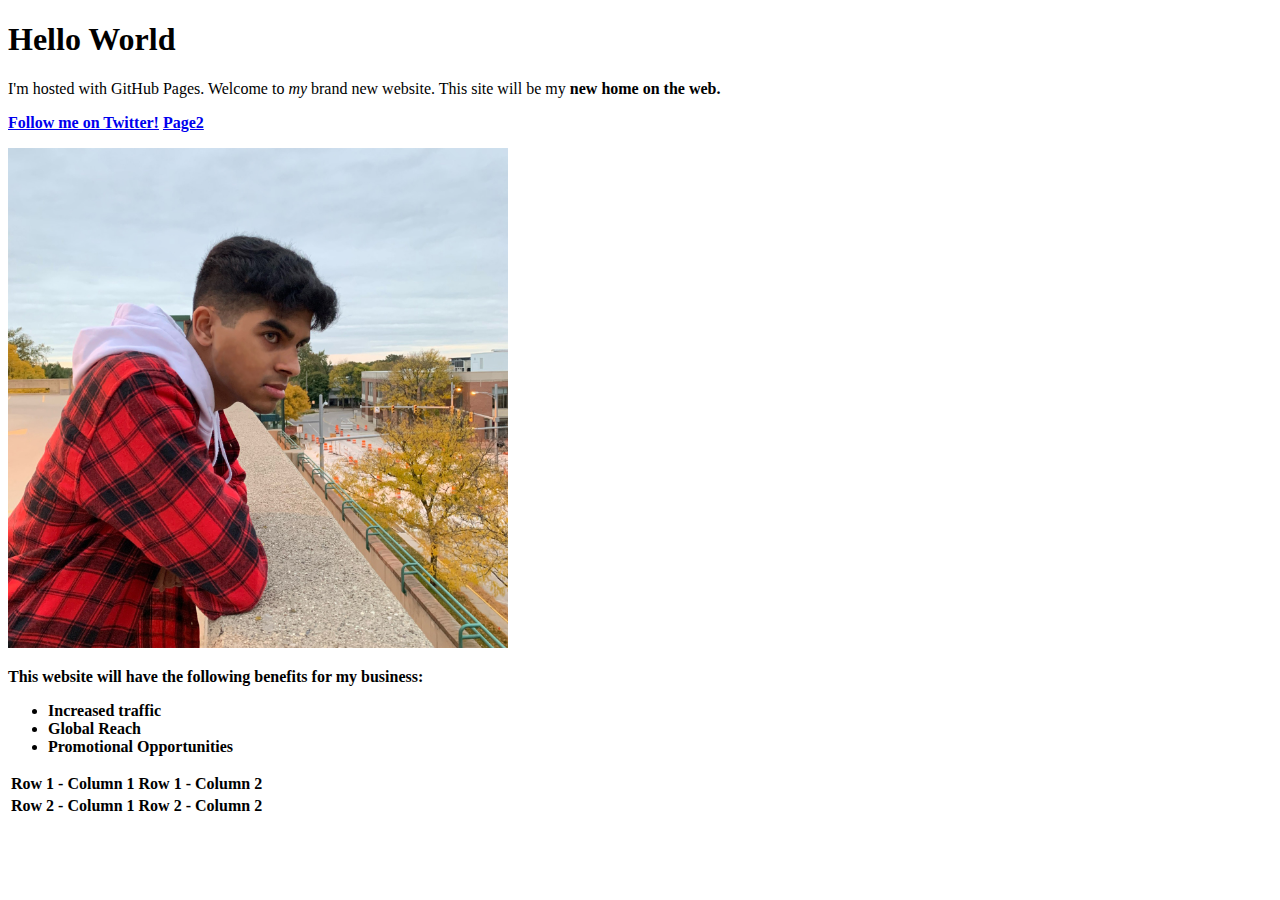
==== index.html @ f2676991 "Update index.html" ====
<!DOCTYPE html>
<html lang="en">

<head>
    <title>shaundantz</title>
    <link rel="stylesheet" href="Styles1.css">
    <link rel="stylesheet" href="https://fonts.googleapis.com/css?family=Roboto">
    <meta charset="UTF-8">
    <meta name="viewport" content="width=device-width, initial-scale=1.0">
</head>

<style>
    h2 {
        color: green;
        font-size: 30pt;
        font-style: italic;
        font-family: Roboto;
    }
</style>

<body>
    <h1>Hello World</h1>
    <p>I'm hosted with GitHub Pages. Welcome to <em>my</em> brand new website. This site will be my <strong>new<strong>
                home on the web.</p>
    <p><a href="https://twitter.com/shaundantz">Follow me on Twitter!</a>
        <a href="/page2.html">Page2</a>
    </p>
    <img src="pfp.jpg" alt="profile picture" height="500" width="500">

    <p>This website will have the following benefits for my business:</p>
    <ul>
        <li>Increased traffic </li>
        <li>Global Reach</li>
        <li>Promotional Opportunities</li>
    </ul>

    <table>
        <tr>
            <td>Row 1 - Column 1</td>
            <td>Row 1 - Column 2 </td>
        </tr>
        <tr>
            <td>Row 2 - Column 1</td>
            <td>Row 2 - Column 2</td>
        </tr>
    </table>
</body>

</html>
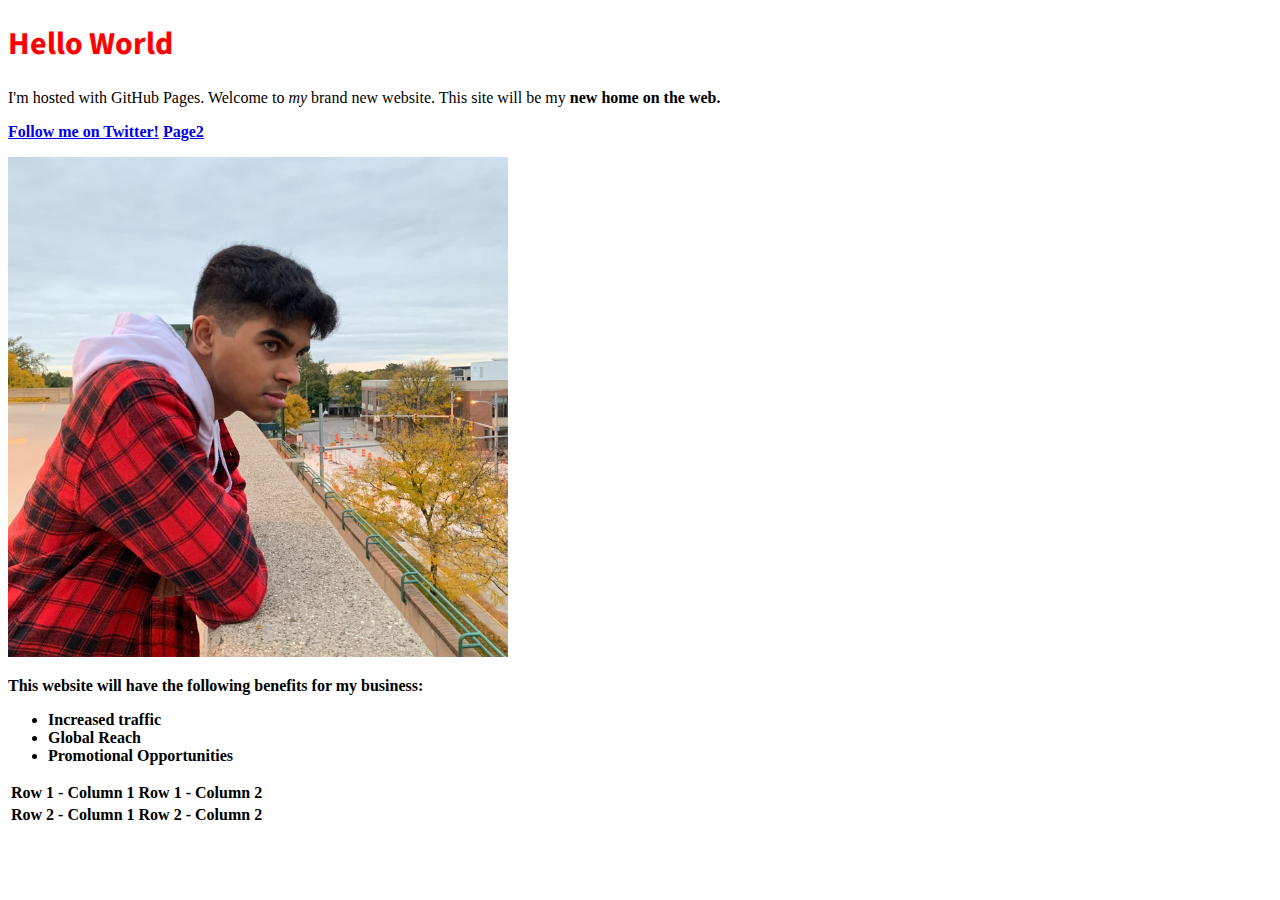
==== commit 9568901a: "Update index.html" ====
--- a/index.html
+++ b/index.html
@@ -4,17 +4,16 @@
 <head>
     <title>shaundantz</title>
     <link rel="stylesheet" href="Styles1.css">
-    <link rel="stylesheet" href="https://fonts.googleapis.com/css?family=Roboto">
+    <link rel="stylesheet" href="https://fonts.googleapis.com/css?family=Source+Sans+Pro">
     <meta charset="UTF-8">
     <meta name="viewport" content="width=device-width, initial-scale=1.0">
 </head>
 
 <style>
-    h2 {
-        color: green;
-        font-size: 30pt;
-        font-style: italic;
-        font-family: Roboto;
+    h1 {
+        color: red;
+        font-size: 24pt;
+        font-family: Source Sans Pro;
     }
 </style>
 
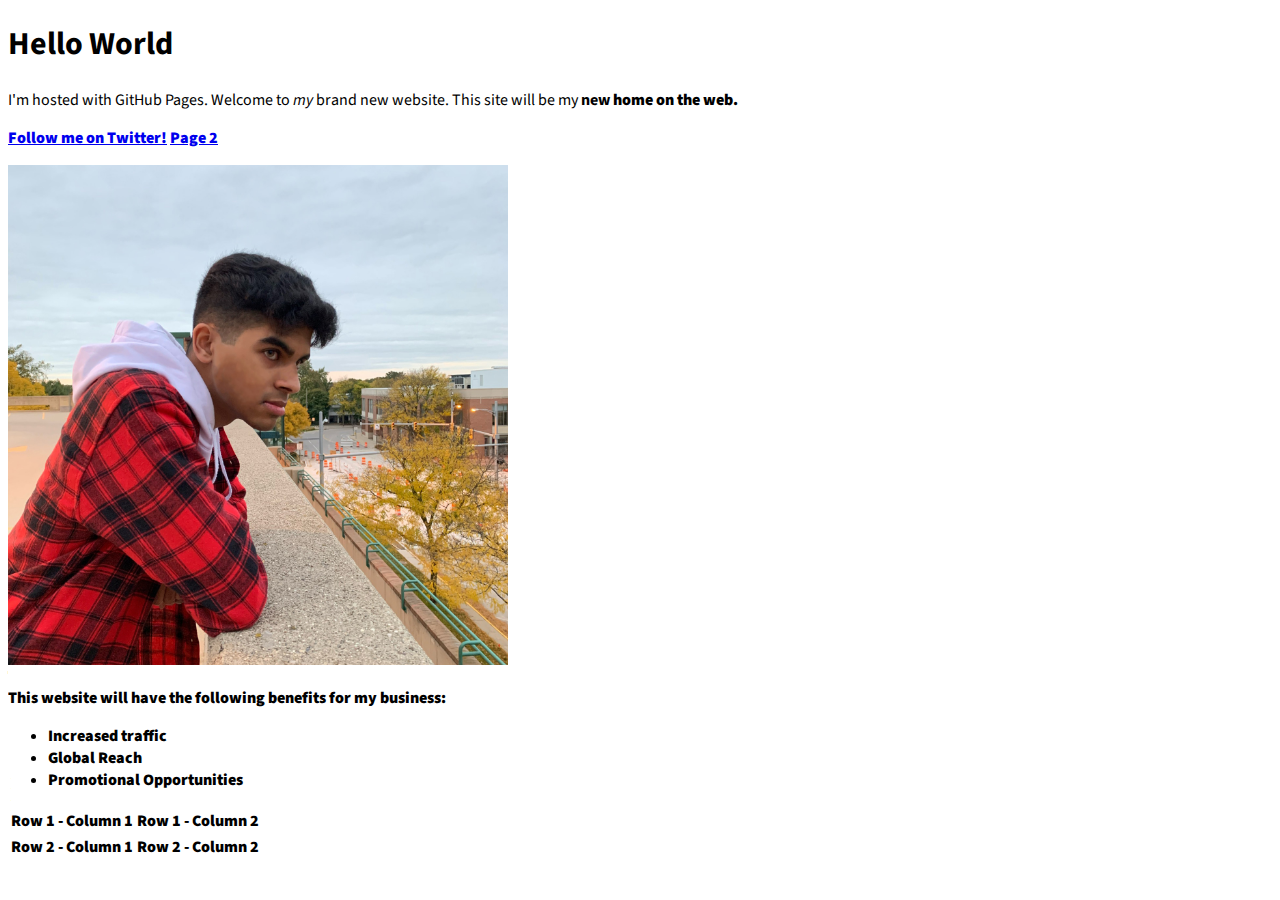
==== commit a804e5ba: "Update index.html" ====
--- a/index.html
+++ b/index.html
@@ -3,17 +3,14 @@
 
 <head>
     <title>shaundantz</title>
-    <link rel="stylesheet" href="Styles1.css">
-    <link rel="stylesheet" href="https://fonts.googleapis.com/css?family=Source+Sans+Pro">
+    <link rel="stylesheet" href="https://fonts.googleapis.com/css?family=Montserrat:regular,b,bi|Source+Sans+Pro">
     <meta charset="UTF-8">
     <meta name="viewport" content="width=device-width, initial-scale=1.0">
 </head>
 
 <style>
-    h1 {
-        color: red;
-        font-size: 24pt;
-        font-family: Source Sans Pro;
+    body {
+        font-family: 'Source Sans Pro';
     }
 </style>
 
@@ -22,7 +19,7 @@
     <p>I'm hosted with GitHub Pages. Welcome to <em>my</em> brand new website. This site will be my <strong>new<strong>
                 home on the web.</p>
     <p><a href="https://twitter.com/shaundantz">Follow me on Twitter!</a>
-        <a href="/page2.html">Page2</a>
+        <a href="/page2.html">Page 2</a>
     </p>
     <img src="pfp.jpg" alt="profile picture" height="500" width="500">
 
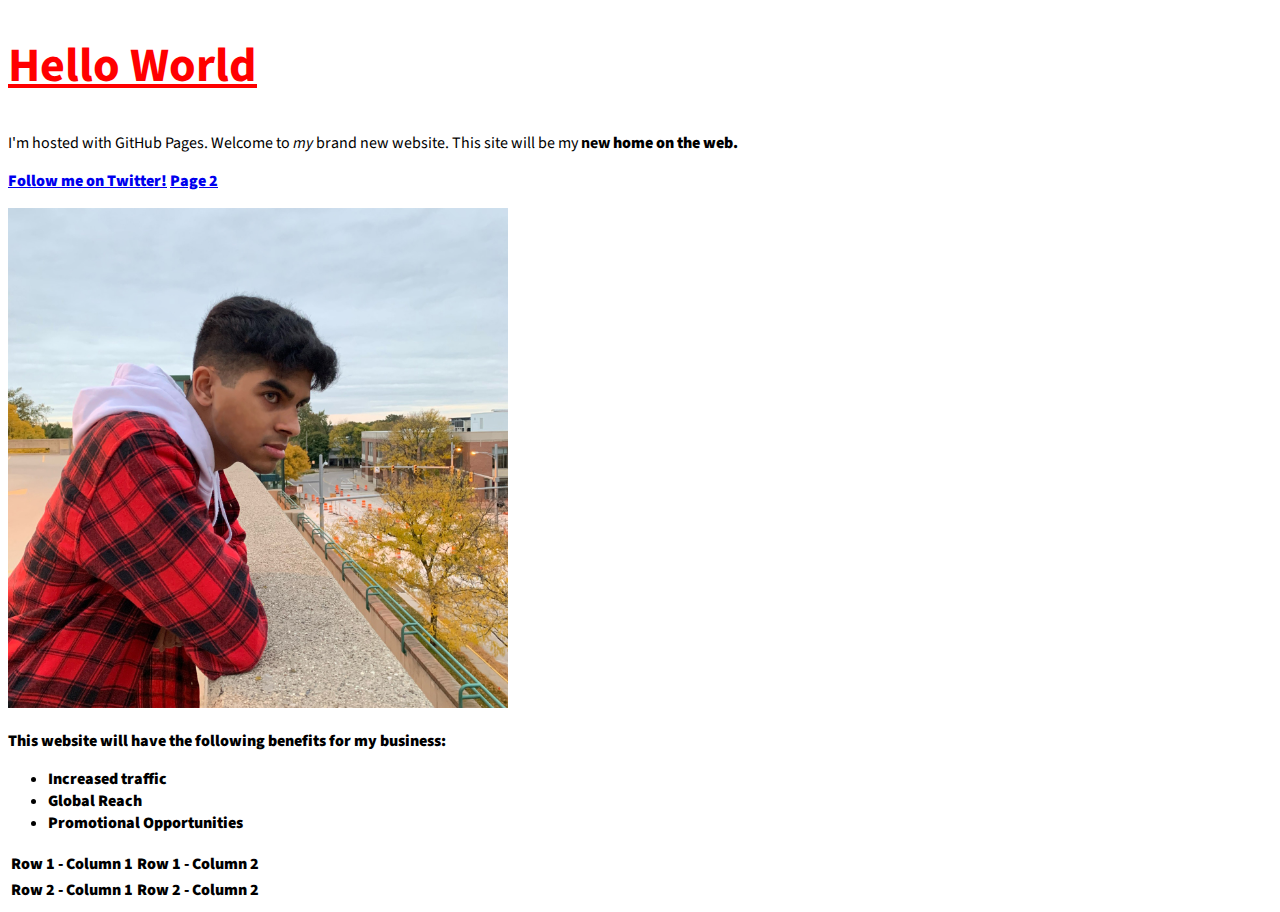
==== commit 2e69d11e: "Update index.html" ====
--- a/index.html
+++ b/index.html
@@ -11,6 +11,12 @@
 <style>
     body {
         font-family: 'Source Sans Pro';
+    }
+
+    h1 {
+        color: red;
+        font-size: 3em;
+        text-decoration: underline;
     }
 </style>
 
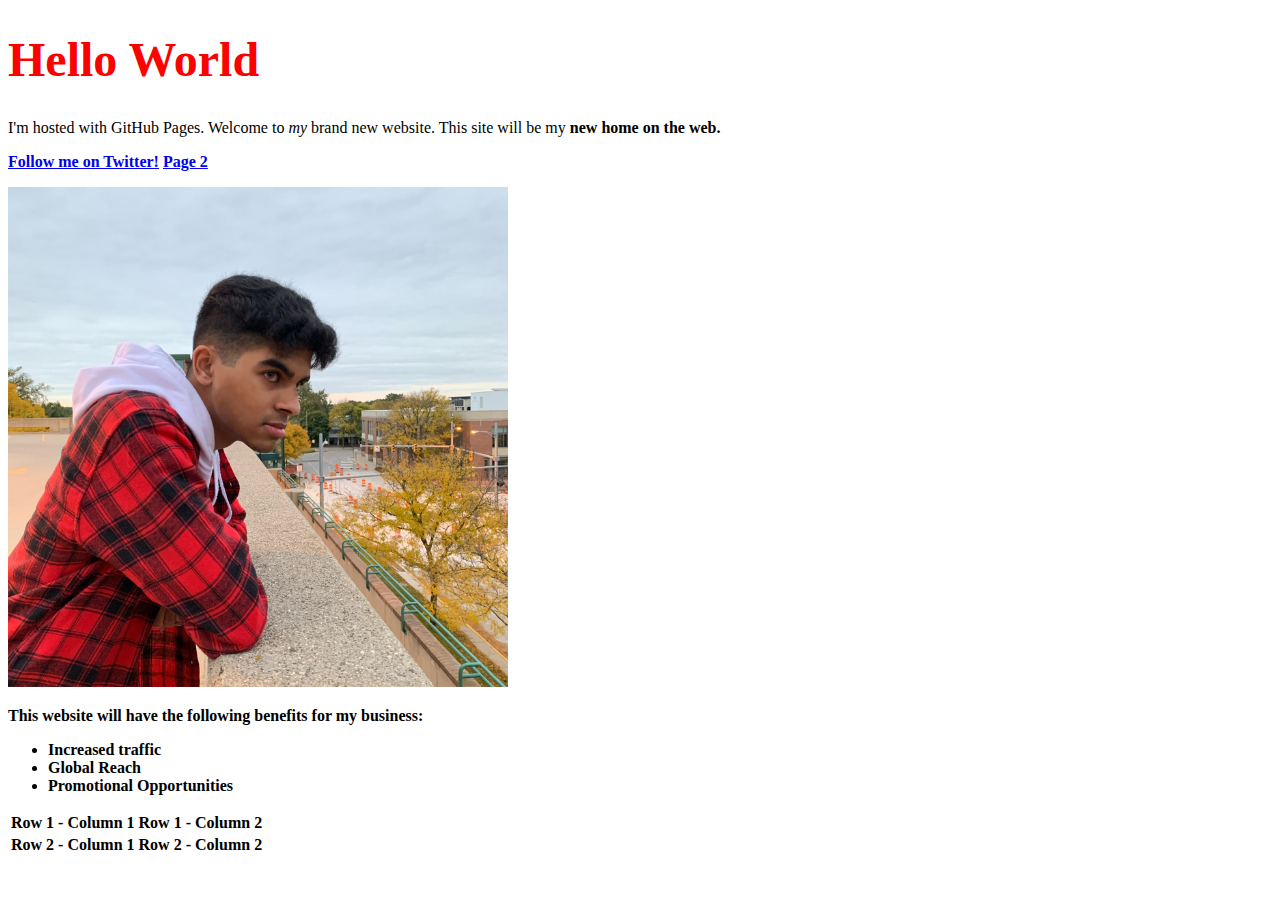
==== commit 53f1ad3e: "moved font import" ====
--- a/index.html
+++ b/index.html
@@ -3,22 +3,10 @@
 
 <head>
     <title>shaundantz</title>
-    <link rel="stylesheet" href="https://fonts.googleapis.com/css?family=Montserrat:regular,b,bi|Source+Sans+Pro">
+    <link rel="stylesheet" type="text/css" href="styles.css">
     <meta charset="UTF-8">
     <meta name="viewport" content="width=device-width, initial-scale=1.0">
 </head>
-
-<style>
-    body {
-        font-family: 'Source Sans Pro';
-    }
-
-    h1 {
-        color: red;
-        font-size: 3em;
-        text-decoration: underline;
-    }
-</style>
 
 <body>
     <h1>Hello World</h1>
--- a/styles.css
+++ b/styles.css
@@ -0,0 +1,9 @@
+@import "https://fonts.googleapis.com/css?family=Montserrat:regular,b,bi|Source+Sans+Pro"
+body {
+    font-family: 'Source Sans Pro';
+}
+
+h1 {
+    color: red;
+    font-size: 3em;
+    }